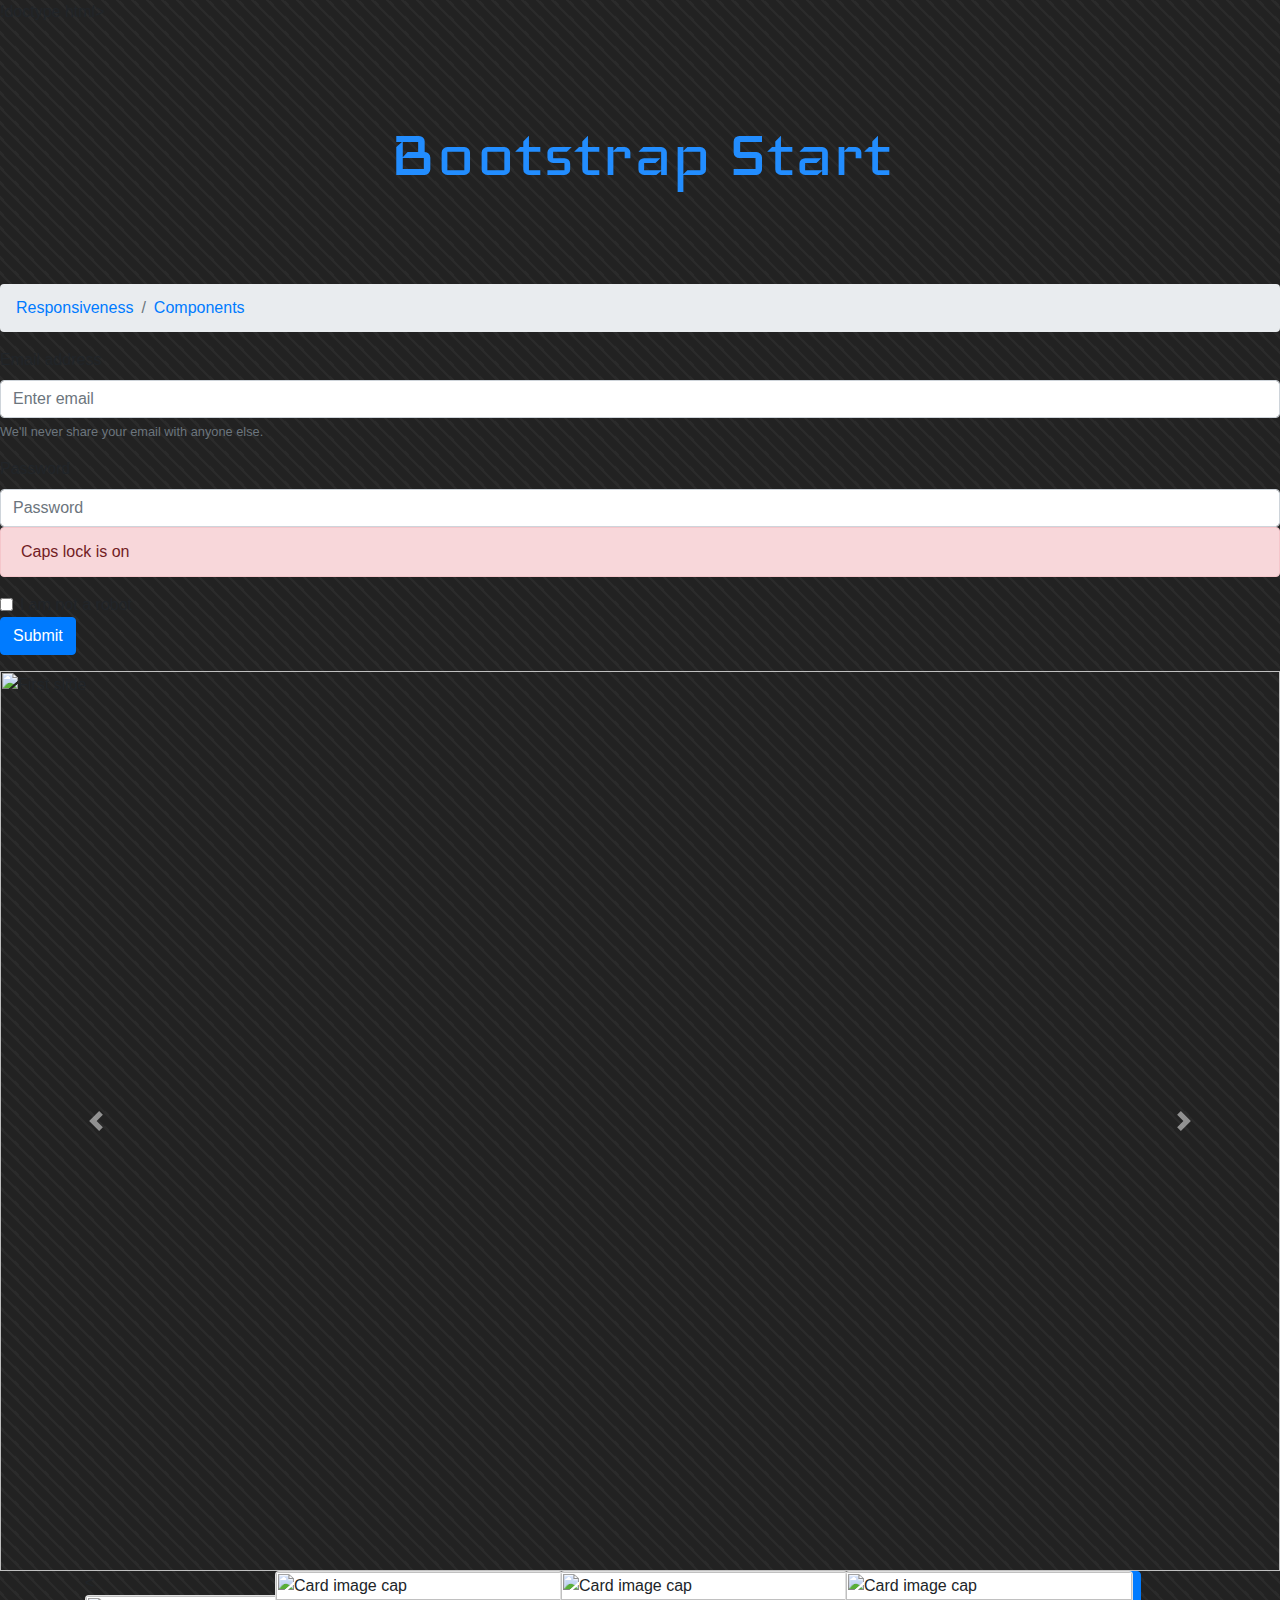
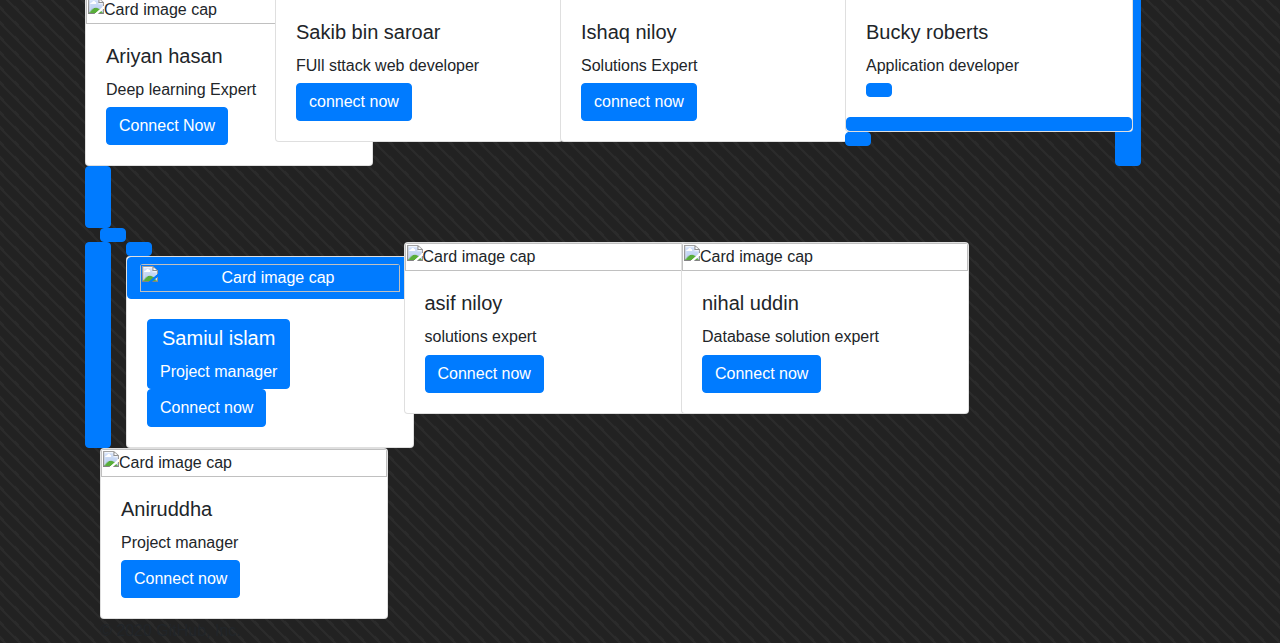
==== components.html @ 70eb20e9 "Update components.html" ====
!doctype html>
<html lang="en">
  <head>
    <!-- Required meta tags -->
    <meta charset="utf-8">
    <meta name="viewport" content="width=device-width, initial-scale=1, shrink-to-fit=no">

    <!-- Bootstrap CSS -->
    <link rel="stylesheet" href="https://stackpath.bootstrapcdn.com/bootstrap/4.5.2/css/bootstrap.min.css" integrity="sha384-JcKb8q3iqJ61gNV9KGb8thSsNjpSL0n8PARn9HuZOnIxN0hoP+VmmDGMN5t9UJ0Z" crossorigin="anonymous">
    <link rel="stylesheet" type="text/css" href="//fonts.googleapis.com/css?family=Iceland">
    <link rel="stylesheet" type="text/css" href="css/style.css">
    <link rel="stylesheet" type="text/css" href="css/media.css">

    <title>bootstrap</title>
  </head>
  <body>

  <p>Bootstrap Start</p>
    
     <!--   <section>
    <div class="container">
       <div class="row">
         <div class="col-md-3 offset-md-1">
           <div class="box">
             
             <h4>4</h4>
             </div>
           </div>
      
         
      
    
    
<div class="col-md-2">
           <div class="box"> <h4>2</h4></div>
           </div>
<div class="col-md-2 ">
           <div class="box"> <h4>2</h4></div>
           </div>
<div class="col-md-3">
           <div class="box"> <h4>3</h4></div>
           </div>
      
<div class="col-md-4 offset-md-2">
           <div class="box"> <h4>6</h4></div>
           </div><div class="col-md-4 ">
           <div class="box"><h4>4</h4></div>
           </div>
      </div>      
     
      </div>
    </section> 
    -->
    
    
    <nav aria-label="breadcrumb">
  <ol class="breadcrumb">
    <li class="breadcrumb-item"><a href="index.html">Responsiveness</a></li>
    <li class="breadcrumb-item active" aria-current="page"><a href="components.html">Components</a></li>
    
  </ol>
</nav>
    
    <div class="login">
    <form>
  <div class="form-group">
    <label for="exampleInputEmail1">Email address</label>
    <input type="email" class="form-control" id="exampleInputEmail1" aria-describedby="emailHelp" placeholder="Enter email">
    <small id="emailHelp" class="form-text text-muted">We'll never share your email with anyone else.</small>
  </div>
  <div class="form-group">
    <label for="exampleInputPassword1">Password</label>
    <input type="password" class="form-control" id="exampleInputPassword1" placeholder="Password">
    <div class="alert alert-danger" role="alert">
  Caps lock is on
</div>
  </div>
  <div class="form-check">
    <input type="checkbox" class="form-check-input" id="exampleCheck1">
    <label class="form-check-label" for="exampleCheck1">I am not a robot</label>
    <script src="https://www.google.com/recaptcha/api.js"></script>
  </div>
  <button type="submit" class="btn btn-primary">Submit</button>
</form>
    </div>
    
    
    <div id="Slides" class="carousel slide" data-ride="carousel">
  <div class="carousel-inner">
    <div class="carousel-item active">
      <img class="d-block w-100" src="https://specials-images.forbesimg.com/imageserve/5f1af6930ec96403ea202528/960x0.jpg?fit=scale" alt="First slide">
    </div>
    <div class="carousel-item">
      <img class="d-block w-100" src="https://blog.eccu.edu/wp-content/uploads/2019/09/Types-of-Hackers.jpg" alt="Second slide">
    </div>
    <div class="carousel-item">
      <img class="d-block w-100" src="https://tbsnews.net/sites/default/files/styles/big_2/public/images/2020/03/16/intech_photo_3.jpg?itok=Z55O3l1A&timestamp=1584340787" alt="Third slide">
    </div>
  </div>
      
      <a class="carousel-control-prev" href="#Slides" role="button" data-slide="prev">
    <span class="carousel-control-prev-icon" aria-hidden="true"></span>
    <span class="sr-only">Previous</span>
  </a>
  <a class="carousel-control-next" href="#Slides" role="button" data-slide="next">
    <span class="carousel-control-next-icon" aria-hidden="true"></span>
    <span class="sr-only">Next</span>
  </a>
</div>
    
  <div class="container">
      <div class="row">
      <div class="col-md-2 col-sm-3 col-12">
        <<div class="card" style="width: 18rem;">
  <img class="card-img-top" src="https://avatars2.githubusercontent.com/u/19221409?s=460&u=fca93193bd76ac3db068aab49d07df6d3c18ed58&v=4" alt="Card image cap">
  <div class="card-body">
    <h5 class="card-title">Ariyan hasan</h5>
    <h6 class="card-text">Deep learning Expert</h6>
    <a href="#" class="btn btn-primary">Connect Now</a>
  </div>
</div>
        </div>
        <div class="col-md-3  col-sm-6 col-6">
        <div class="card" style="width: 18rem;">
  <img class="card-img-top" src="https://avatars3.githubusercontent.com/u/44530778?s=460&v=4" alt="Card image cap">
  <div class="card-body">
    <h5 class="card-title">Sakib bin saroar</h5>
    <h6 class="card-text">FUll sttack web developer</h6>
    <a href="#" class="btn btn-primary">connect now</a>
  </div>
</div>
        </div>
        <div class="col-md-3  col-sm-3 col-6">
        <div class="card" style="width: 18rem;">
  <img class="card-img-top" src="https://avatars3.githubusercontent.com/u/16563383?s=460&u=1a37c9ea7091db8a5fe8feb38c83d031f9b81a88&v=4" alt="Card image cap">
  <div class="card-body">
    <h5 class="card-title">Ishaq niloy</h5>
    <h6 class="card-text">Solutions Expert</h6>
    <a href="#" class="btn btn-primary">connect now</a>
  </div>
</div>
        </div>
        <div class="col-md-3  col-sm-3 col-6">
       <div class="card" style="width: 18rem;">
  <img class="card-img-top" src="https://avatars2.githubusercontent.com/u/8547538?s=460&u=8a4be84ff4870a332fe94c11fca02b432fb9f83e&v=4" alt="Card image cap">
  <div class="card-body">
    <h5 class="card-title">Bucky roberts</h5>
    <h6 class="card-text">Application developer</h6>
    <a href="#" class="btn btn-primary"Connect now</a>
  </div>
</div>
        </div>
      </div>
    <br> 
    <br>
    <div class="container">
      <div class="row">
      <div class="col-md-3 col-sm-3 col-12">
        <div class="card" style="width: 18rem;">
  <img class="card-img-top" src="https://encrypted-tbn0.gstatic.com/images?q=tbn%3AANd9GcQ0sImlhyoVtcRsZzyUhTVEybUPK8mJ2beciQ&usqp=CAU" alt="Card image cap">
  <div class="card-body">
    <h5 class="card-title">Samiul islam</h5>
    <h6 class="card-text">Project manager</h6>
    <a href="#" class="btn btn-primary">Connect now</a>
  </div>
</div>
        </div>
        <div class="col-md-3  col-sm-6 col-6">
        <div class="card" style="width: 18rem;">
  <img class="card-img-top" src="https://encrypted-tbn0.gstatic.com/images?q=tbn%3AANd9GcTN8cwaYcuzuhaaMwhx6UnHu1TRptDSU3qh2g&usqp=CAU" alt="Card image cap">
  <div class="card-body">
    <h5 class="card-title">asif niloy</h5>
    <h6 class="card-text">solutions expert</h6>
    <a href="#" class="btn btn-primary">Connect now</a>
  </div>
</div>
        </div>
        <div class="col-md-3  col-sm-3 col-6">
        <div class="card" style="width: 18rem;">
  <img class="card-img-top" src="https://encrypted-tbn0.gstatic.com/images?q=tbn%3AANd9GcQkt8wl44txk-KLBmUl2SngLGB-y05asQCrwQ&usqp=CAU" alt="Card image cap">
  <div class="card-body">
    <h5 class="card-title">nihal uddin</h5>
    <h6 class="card-text">Database solution expert</h6>
    <a href="#" class="btn btn-primary">Connect now</a>
  </div>
</div>
        </div>
        <div class="col-md-3  col-sm-3 col-6">
       <div class="card" style="width: 18rem;">
  <img class="card-img-top" src="https://miro.medium.com/fit/c/160/160/0*dvQkekEZTCPadnem.jpg" alt="Card image cap">
  <div class="card-body">
    <h5 class="card-title">Aniruddha</h5>
    <h6 class="card-text">Project manager</h6>
    <a href="#" class="btn btn-primary">Connect now</a>
  </div>
</div>
        </div>
      </div>
    
    
  
    <!-- Optional JavaScript -->
    <!-- jQuery first, then Popper.js, then Bootstrap JS -->
   <script src="https://code.jquery.com/jquery-3.5.1.min.js" integrity="sha256-9/aliU8dGd2tb6OSsuzixeV4y/faTqgFtohetphbbj0=" crossorigin="anonymous"></script>    <script src="https://cdn.jsdelivr.net/npm/popper.js@1.16.1/dist/umd/popper.min.js" integrity="sha384-9/reFTGAW83EW2RDu2S0VKaIzap3H66lZH81PoYlFhbGU+6BZp6G7niu735Sk7lN" crossorigin="anonymous"></script>
    <script src="https://stackpath.bootstrapcdn.com/bootstrap/4.5.2/js/bootstrap.min.js" integrity="sha384-B4gt1jrGC7Jh4AgTPSdUtOBvfO8shuf57BaghqFfPlYxofvL8/KUEfYiJOMMV+rV" crossorigin="anonymous"></script>
    <script src="js/script.js"></script>
  </body>
</html>
© 2020 GitHub, Inc.
---- css/style.css ----
body {
  background-color: #222222;
  background: repeating-linear-gradient(45deg, #2b2b2b 0%, #2b2b2b 10%, #222222 0%, #222222 50%) 0 / 15px 15px;
}
h4{
text-align:center;
  line-height:160px;
  color:white;
  font-size:24px;

}
p {
    margin: 20px 0 20px 0;
    text-align: center;
    font-style: normal;
    font-variant: normal;
    font-weight: 700px;
    line-height: 220px;
    font-size: 81px;
    color: #228DFF;
    font-family: Iceland;
}

p:hover {
  -webkit-animation: neon2 1.5s ease-in-out infinite alternate;
  animation: neon2 1.5s ease-in-out infinite alternate;
}


@-webkit-keyframes neon2 {
  from {
    text-shadow: 0 0 10px #fff, 0 0 20px #fff, 0 0 30px #fff, 0 0 40px #228DFF, 0 0 70px #228DFF, 0 0 80px #228DFF, 0 0 100px #228DFF, 0 0 150px #228DFF;
  }
  to {
    text-shadow: 0 0 5px #fff, 0 0 10px #fff, 0 0 15px #fff, 0 0 20px #228DFF, 0 0 35px #228DFF, 0 0 40px #228DFF, 0 0 50px #228DFF, 0 0 75px #228DFF;
  }
}
@keyframes neon2 {
  from {
    text-shadow: 0 0 10px #fff, 0 0 20px #fff, 0 0 30px #fff, 0 0 40px #228DFF, 0 0 70px #228DFF, 0 0 80px #228DFF, 0 0 100px #228DFF, 0 0 150px #228DFF;
  }
  to {
    text-shadow: 0 0 5px #fff, 0 0 10px #fff, 0 0 15px #fff, 0 0 20px #228DFF, 0 0 35px #228DFF, 0 0 40px #228DFF, 0 0 50px #228DFF, 0 0 75px #228DFF;
  }
}

.box{
min-height:200px;
background-color:blue;
margin-bottom:6px;

  

}
---- css/media.css ----
// Extra small devices (portrait phones, less than 576px)
// No media query for `xs` since this is the default in Bootstrap

// Small devices (landscape phones, 576px and up)
@media (min-width: 576px) { 
  .g_none{
  display:none;
  }

}

// Medium devices (tablets, 768px and up)
@media (min-width: 768px) {
.g_none{
  display:none;
  }


}

// Large devices (desktops, 992px and up)
@media (min-width: 992px) { ... }

// Extra large devices (large desktops, 1200px and up)
@media (min-width: 1200px) {  }
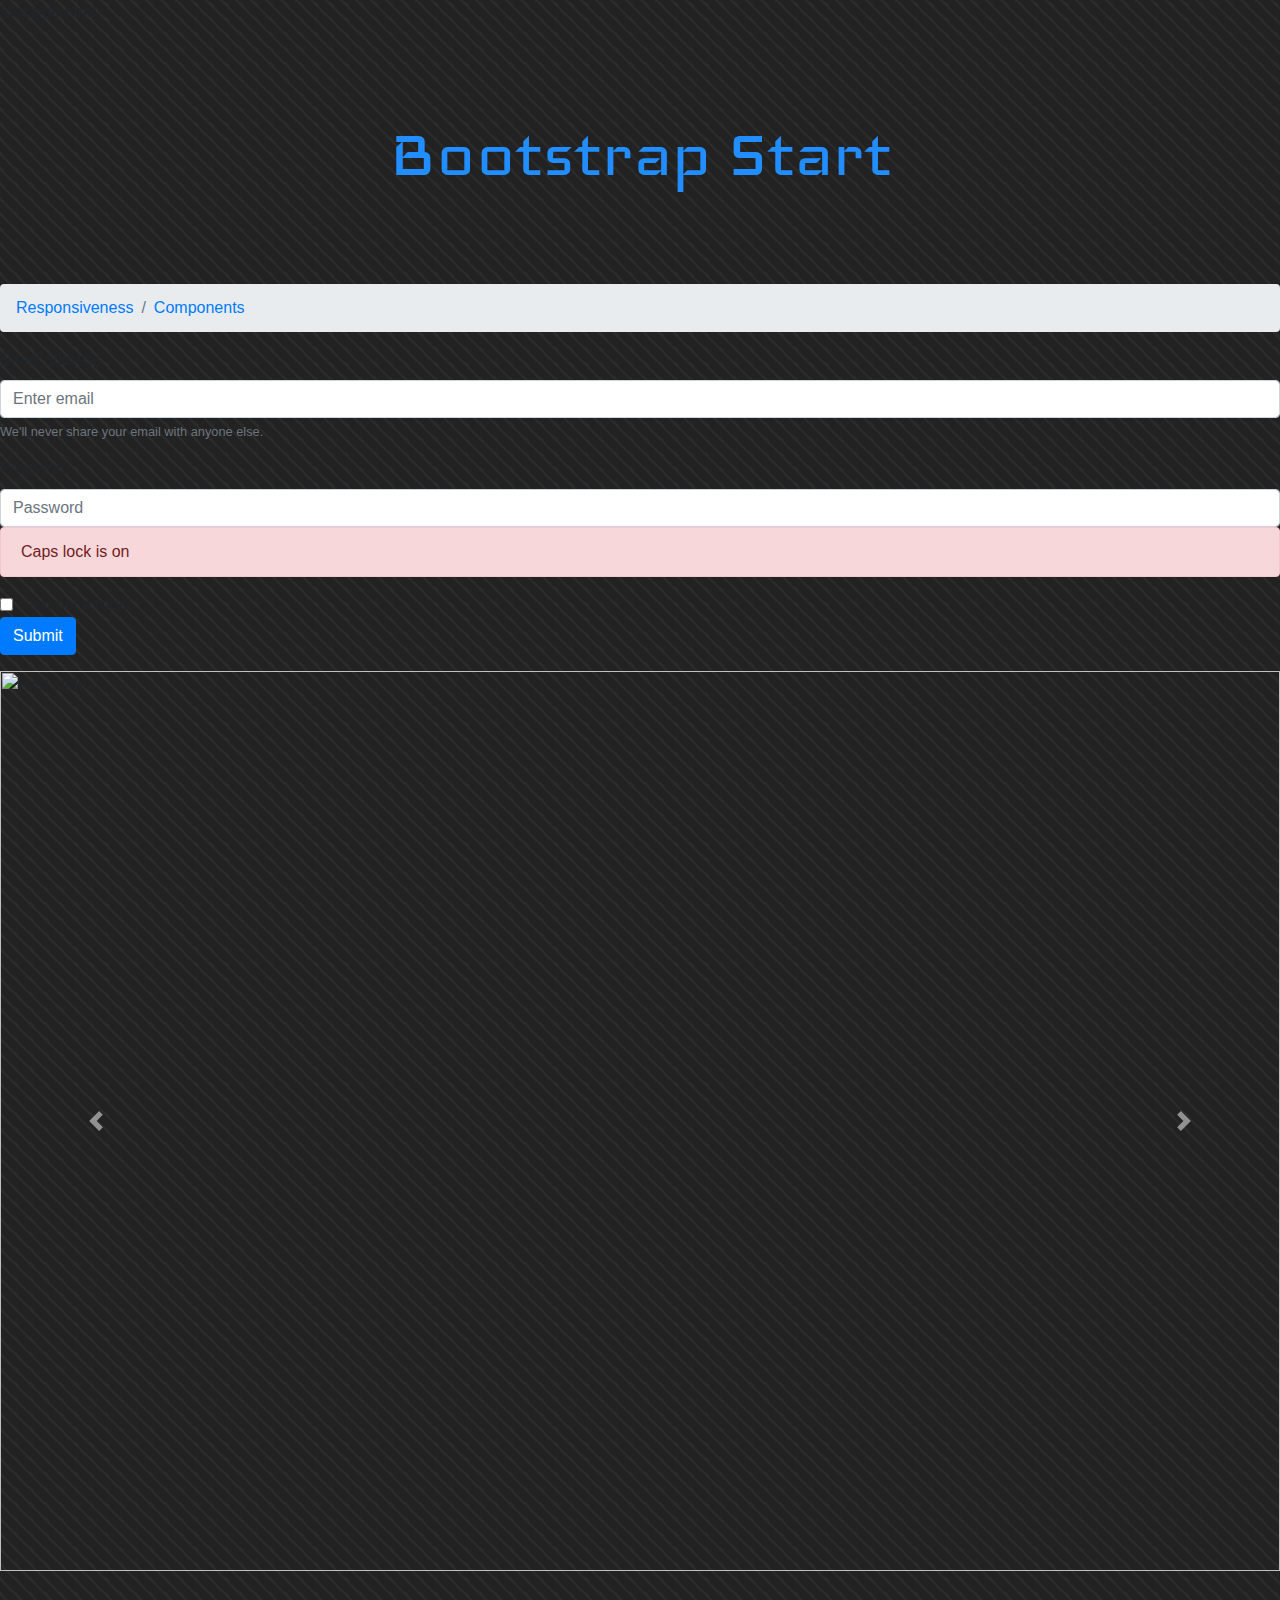
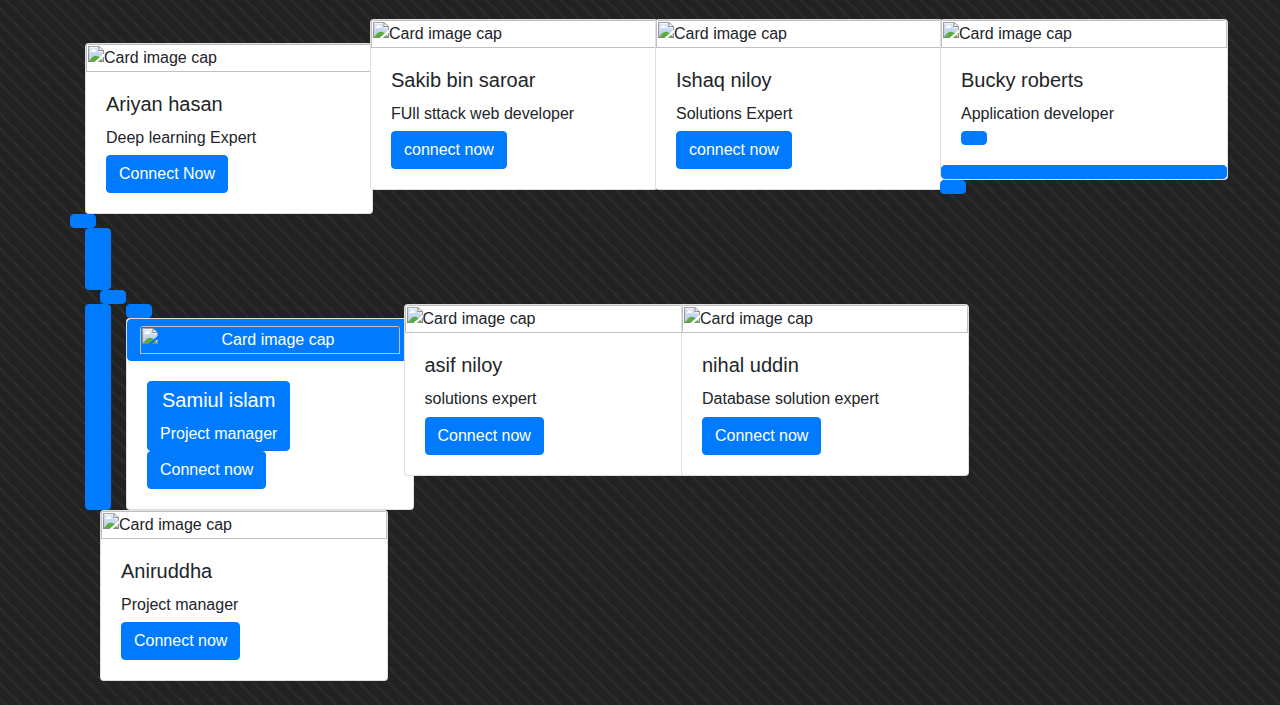
==== commit e1df7900: "Update components.html" ====
--- a/components.html
+++ b/components.html
@@ -108,9 +108,12 @@
   </a>
 </div>
     
+    <br>
+    <br>
+    
   <div class="container">
       <div class="row">
-      <div class="col-md-2 col-sm-3 col-12">
+      <div class="col-md-3 col-sm-3 col-12">
         <<div class="card" style="width: 18rem;">
   <img class="card-img-top" src="https://avatars2.githubusercontent.com/u/19221409?s=460&u=fca93193bd76ac3db068aab49d07df6d3c18ed58&v=4" alt="Card image cap">
   <div class="card-body">
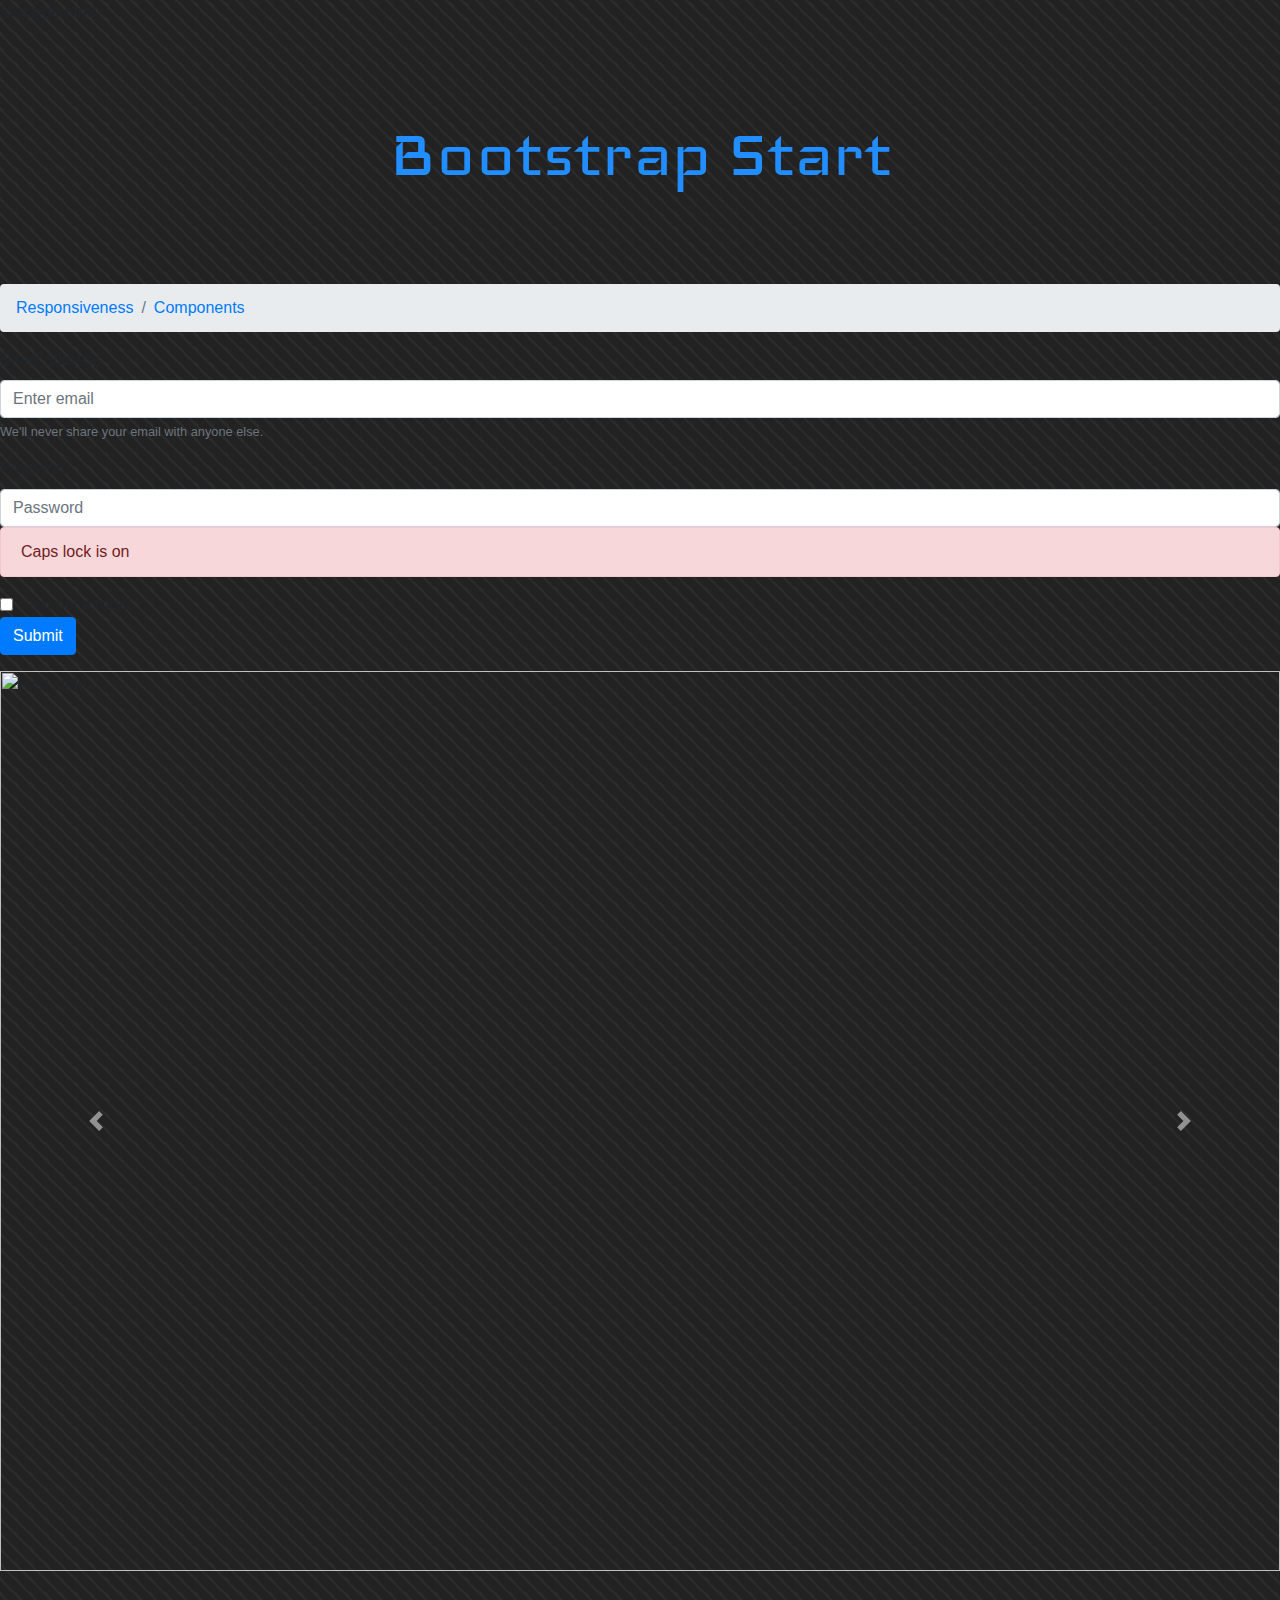
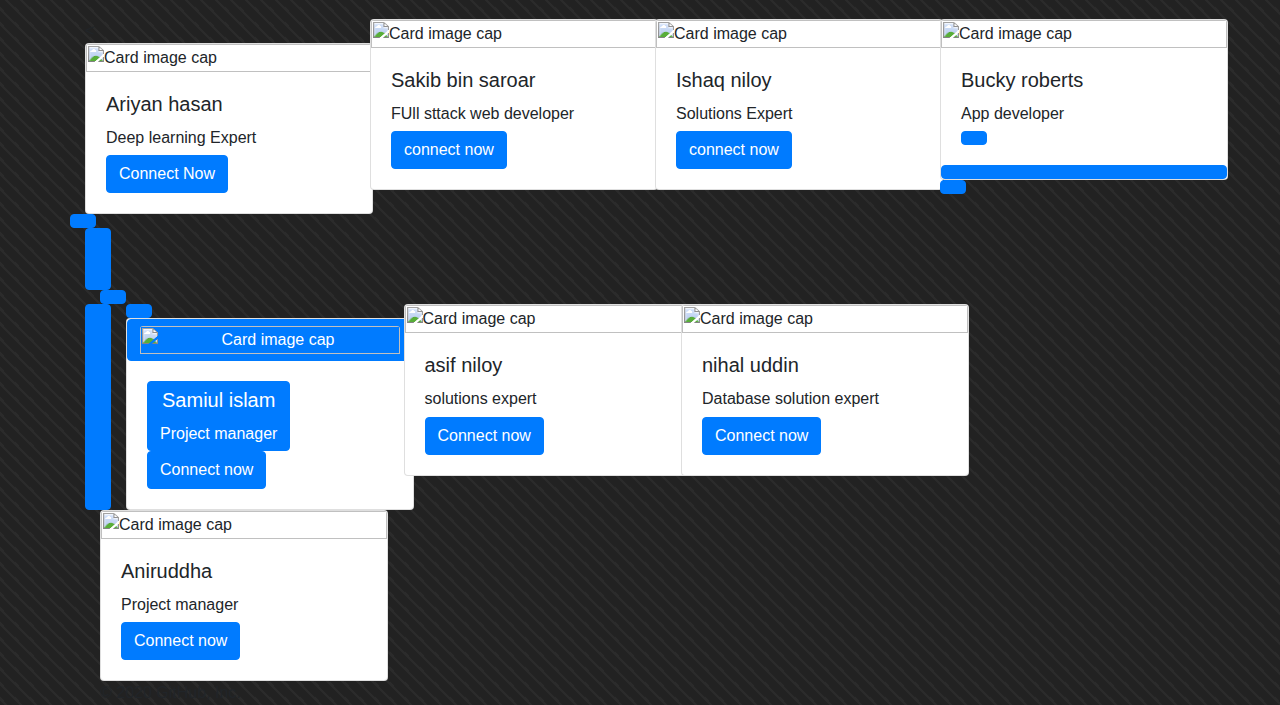
==== commit 3782dbf3: "Update components.html" ====
--- a/components.html
+++ b/components.html
@@ -148,7 +148,7 @@
   <img class="card-img-top" src="https://avatars2.githubusercontent.com/u/8547538?s=460&u=8a4be84ff4870a332fe94c11fca02b432fb9f83e&v=4" alt="Card image cap">
   <div class="card-body">
     <h5 class="card-title">Bucky roberts</h5>
-    <h6 class="card-text">Application developer</h6>
+    <h6 class="card-text">App developer</h6>
     <a href="#" class="btn btn-primary"Connect now</a>
   </div>
 </div>
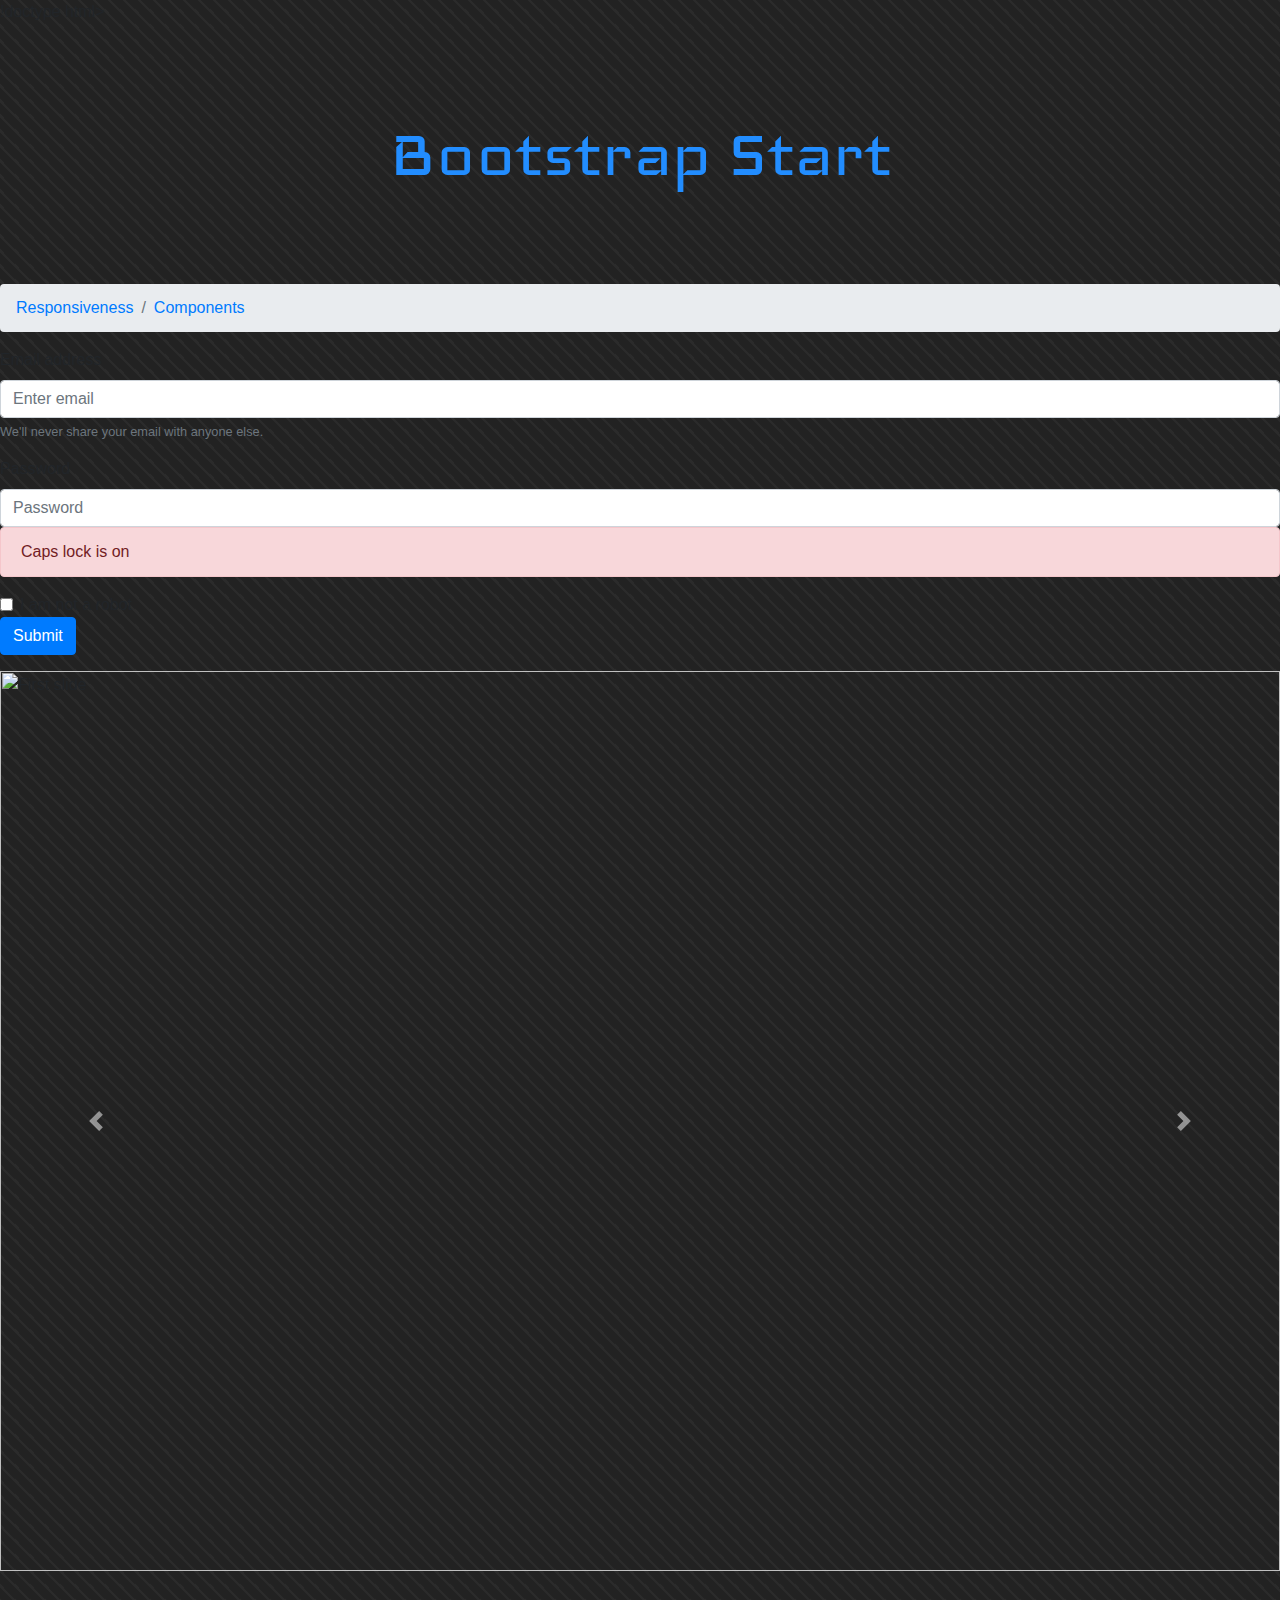
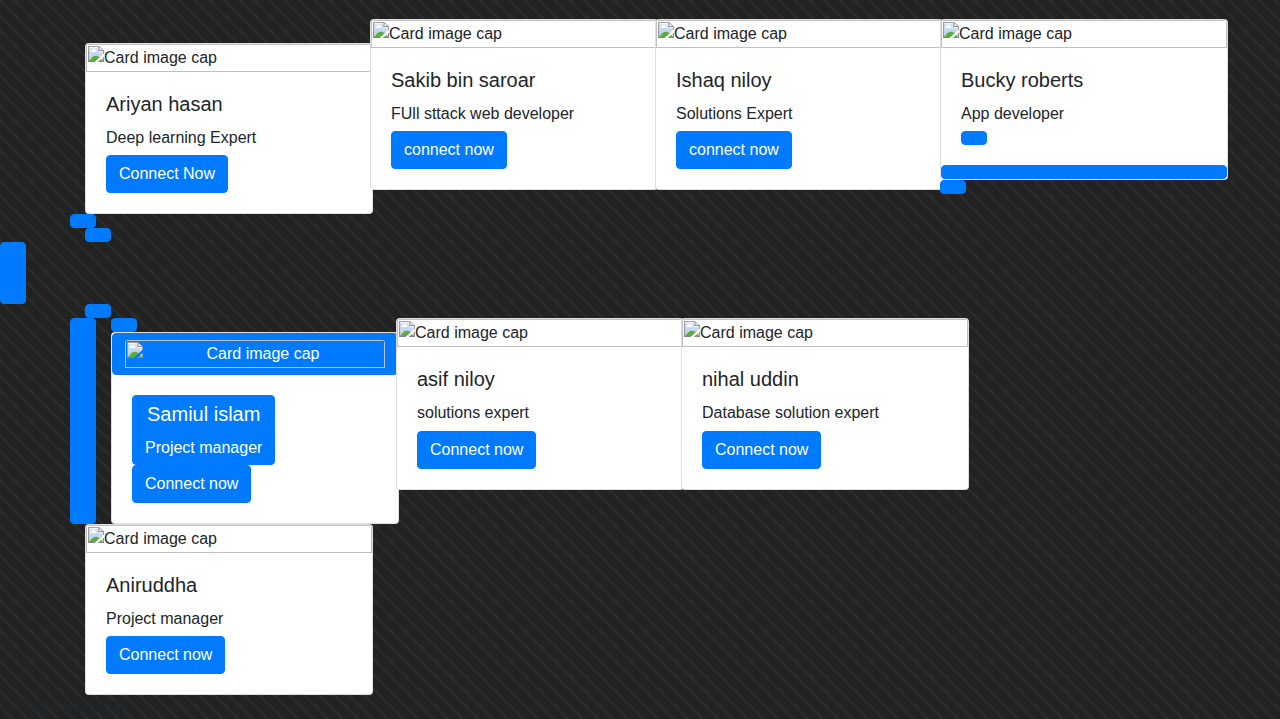
==== commit 4dabfb85: "Update components.html" ====
--- a/components.html
+++ b/components.html
@@ -154,6 +154,8 @@
 </div>
         </div>
       </div>
+    </div>
+  </div>
     <br> 
     <br>
     <div class="container">
@@ -199,7 +201,8 @@
 </div>
         </div>
       </div>
-    
+     </div>
+  </div>
     
   
     <!-- Optional JavaScript -->
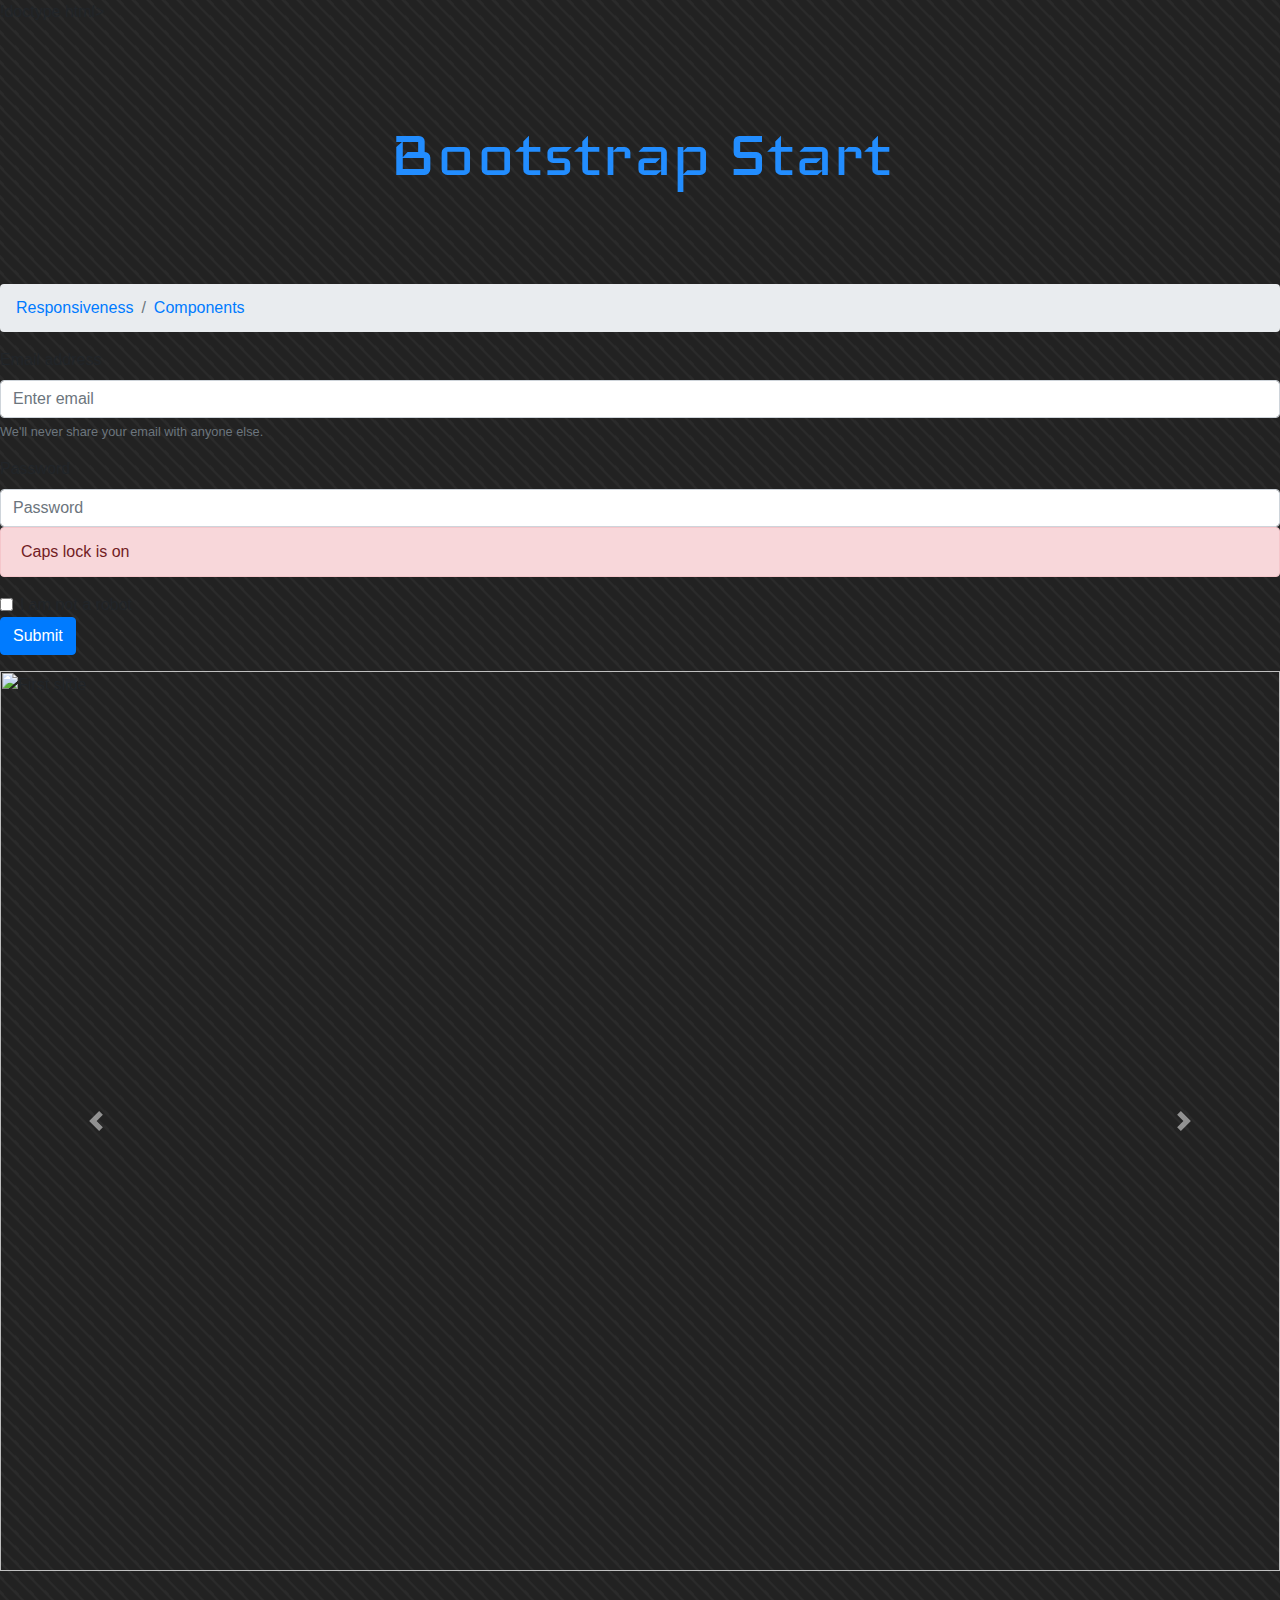
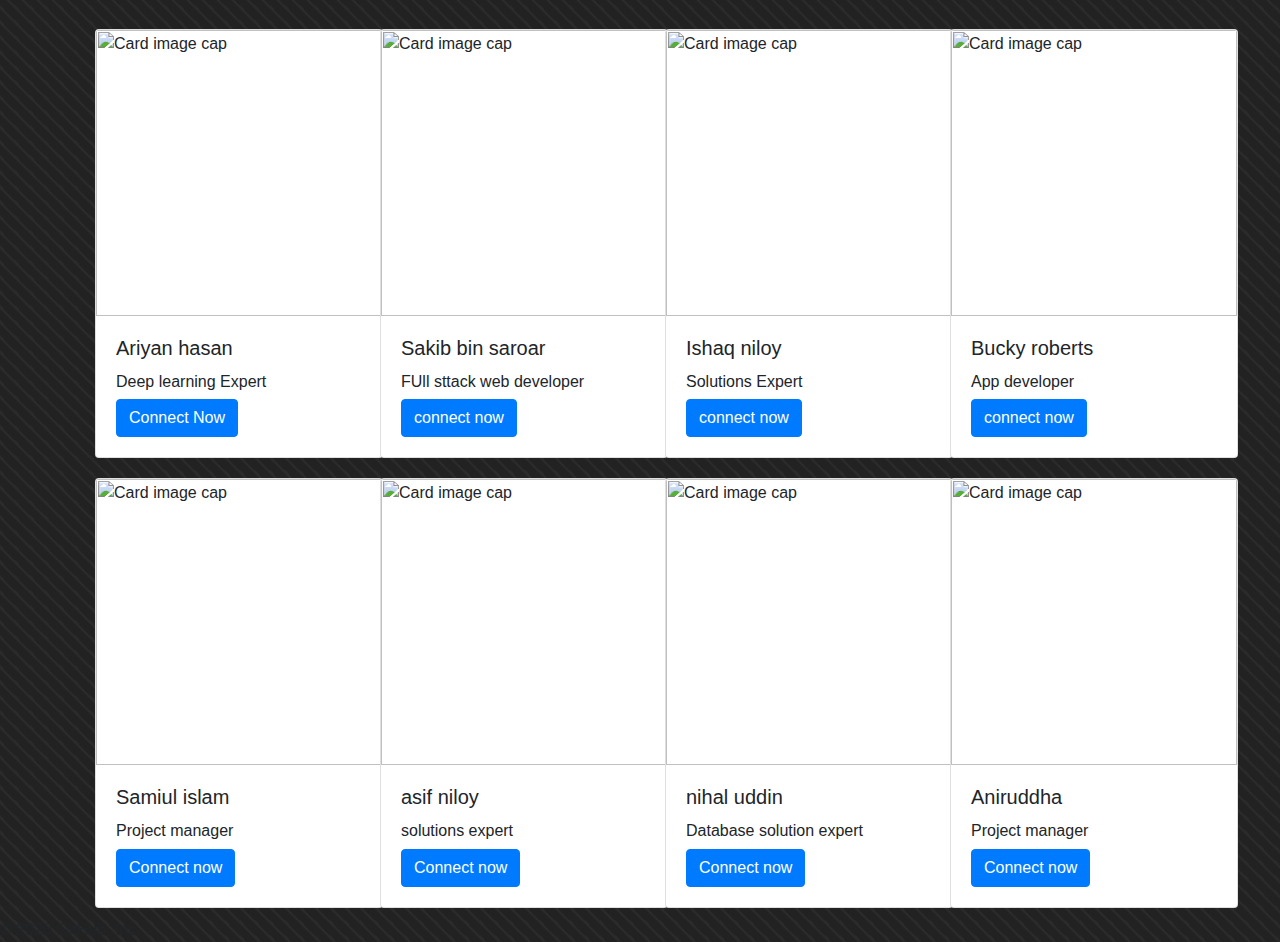
==== commit c47aa22b: "Update components.html" ====
--- a/components.html
+++ b/components.html
@@ -1,6 +1,6 @@
-!doctype html>
-<html lang="en">
-  <head>
+<html lang="en"><head></head><body>!doctype html&gt;
+
+  
     <!-- Required meta tags -->
     <meta charset="utf-8">
     <meta name="viewport" content="width=device-width, initial-scale=1, shrink-to-fit=no">
@@ -12,8 +12,8 @@
     <link rel="stylesheet" type="text/css" href="css/media.css">
 
     <title>bootstrap</title>
-  </head>
-  <body>
+  
+  
 
   <p>Bootstrap Start</p>
     
@@ -78,7 +78,7 @@
   <div class="form-check">
     <input type="checkbox" class="form-check-input" id="exampleCheck1">
     <label class="form-check-label" for="exampleCheck1">I am not a robot</label>
-    <script src="https://www.google.com/recaptcha/api.js"></script>
+    <script type="text/javascript" async="" src="https://www.gstatic.com/recaptcha/releases/yXSLJBpiFoTYkexaPhFknpU7/recaptcha__en.js" crossorigin="anonymous" integrity="sha384-fEtnLkXMpwhEXyV802C09EtQCfEekHEGh4Dzy/7Sn0xtxDbO9+NbG9N1yHY3nOiY"></script><script src="https://www.google.com/recaptcha/api.js"></script>
   </div>
   <button type="submit" class="btn btn-primary">Submit</button>
 </form>
@@ -94,7 +94,7 @@
       <img class="d-block w-100" src="https://blog.eccu.edu/wp-content/uploads/2019/09/Types-of-Hackers.jpg" alt="Second slide">
     </div>
     <div class="carousel-item">
-      <img class="d-block w-100" src="https://tbsnews.net/sites/default/files/styles/big_2/public/images/2020/03/16/intech_photo_3.jpg?itok=Z55O3l1A&timestamp=1584340787" alt="Third slide">
+      <img class="d-block w-100" src="https://tbsnews.net/sites/default/files/styles/big_2/public/images/2020/03/16/intech_photo_3.jpg?itok=Z55O3l1A&amp;timestamp=1584340787" alt="Third slide">
     </div>
   </div>
       
@@ -113,9 +113,9 @@
     
   <div class="container">
       <div class="row">
-      <div class="col-md-3 col-sm-3 col-12">
-        <<div class="card" style="width: 18rem;">
-  <img class="card-img-top" src="https://avatars2.githubusercontent.com/u/19221409?s=460&u=fca93193bd76ac3db068aab49d07df6d3c18ed58&v=4" alt="Card image cap">
+      <div class="col-md-3 col-sm-3 col-6">
+        <div class="card curd" style="width: 18rem;">
+  <img class="card-img-top imgsz" src="https://avatars2.githubusercontent.com/u/19221409?s=460&amp;u=fca93193bd76ac3db068aab49d07df6d3c18ed58&amp;v=4" alt="Card image cap">
   <div class="card-body">
     <h5 class="card-title">Ariyan hasan</h5>
     <h6 class="card-text">Deep learning Expert</h6>
@@ -124,8 +124,8 @@
 </div>
         </div>
         <div class="col-md-3  col-sm-6 col-6">
-        <div class="card" style="width: 18rem;">
-  <img class="card-img-top" src="https://avatars3.githubusercontent.com/u/44530778?s=460&v=4" alt="Card image cap">
+        <div class="card curd" style="width: 18rem;">
+  <img class="card-img-top imgsz" src="https://avatars3.githubusercontent.com/u/44530778?s=460&amp;v=4" alt="Card image cap">
   <div class="card-body">
     <h5 class="card-title">Sakib bin saroar</h5>
     <h6 class="card-text">FUll sttack web developer</h6>
@@ -134,8 +134,8 @@
 </div>
         </div>
         <div class="col-md-3  col-sm-3 col-6">
-        <div class="card" style="width: 18rem;">
-  <img class="card-img-top" src="https://avatars3.githubusercontent.com/u/16563383?s=460&u=1a37c9ea7091db8a5fe8feb38c83d031f9b81a88&v=4" alt="Card image cap">
+        <div class="card curd" style="width: 18rem;">
+  <img class="card-img-top imgsz" src="https://avatars3.githubusercontent.com/u/16563383?s=460&amp;u=1a37c9ea7091db8a5fe8feb38c83d031f9b81a88&amp;v=4" alt="Card image cap">
   <div class="card-body">
     <h5 class="card-title">Ishaq niloy</h5>
     <h6 class="card-text">Solutions Expert</h6>
@@ -144,35 +144,36 @@
 </div>
         </div>
         <div class="col-md-3  col-sm-3 col-6">
-       <div class="card" style="width: 18rem;">
-  <img class="card-img-top" src="https://avatars2.githubusercontent.com/u/8547538?s=460&u=8a4be84ff4870a332fe94c11fca02b432fb9f83e&v=4" alt="Card image cap">
+       <div class="card curd" style="width: 18rem;">
+  <img class="card-img-top imgsz" src="https://avatars2.githubusercontent.com/u/8547538?s=460&amp;u=8a4be84ff4870a332fe94c11fca02b432fb9f83e&amp;v=4" alt="Card image cap">
   <div class="card-body">
     <h5 class="card-title">Bucky roberts</h5>
     <h6 class="card-text">App developer</h6>
-    <a href="#" class="btn btn-primary"Connect now</a>
-  </div>
-</div>
-        </div>
-      </div>
-    </div>
-  </div>
-    <br> 
-    <br>
-    <div class="container">
-      <div class="row">
+    <a href="#" class="btn btn-primary"> connect now
+  </a>
+         </div>
+          </div>
+        </div>
+    </div>
+  </div>
+  
+  
+  <div class="container">
+    <div class="row">
       <div class="col-md-3 col-sm-3 col-12">
-        <div class="card" style="width: 18rem;">
-  <img class="card-img-top" src="https://encrypted-tbn0.gstatic.com/images?q=tbn%3AANd9GcQ0sImlhyoVtcRsZzyUhTVEybUPK8mJ2beciQ&usqp=CAU" alt="Card image cap">
+        <div class="card curd" style="width: 18rem;">
+  <img class="card-img-top imgsz" src="https://encrypted-tbn0.gstatic.com/images?q=tbn%3AANd9GcQ0sImlhyoVtcRsZzyUhTVEybUPK8mJ2beciQ&amp;usqp=CAU" alt="Card image cap">
   <div class="card-body">
     <h5 class="card-title">Samiul islam</h5>
     <h6 class="card-text">Project manager</h6>
-    <a href="#" class="btn btn-primary">Connect now</a>
+<a href="#" class="btn btn-primary">Connect now</a>
+    
   </div>
 </div>
         </div>
         <div class="col-md-3  col-sm-6 col-6">
-        <div class="card" style="width: 18rem;">
-  <img class="card-img-top" src="https://encrypted-tbn0.gstatic.com/images?q=tbn%3AANd9GcTN8cwaYcuzuhaaMwhx6UnHu1TRptDSU3qh2g&usqp=CAU" alt="Card image cap">
+        <div class="card curd" style="width: 18rem;">
+  <img class="card-img-top imgsz" src="https://encrypted-tbn0.gstatic.com/images?q=tbn%3AANd9GcTN8cwaYcuzuhaaMwhx6UnHu1TRptDSU3qh2g&amp;usqp=CAU" alt="Card image cap">
   <div class="card-body">
     <h5 class="card-title">asif niloy</h5>
     <h6 class="card-text">solutions expert</h6>
@@ -181,8 +182,8 @@
 </div>
         </div>
         <div class="col-md-3  col-sm-3 col-6">
-        <div class="card" style="width: 18rem;">
-  <img class="card-img-top" src="https://encrypted-tbn0.gstatic.com/images?q=tbn%3AANd9GcQkt8wl44txk-KLBmUl2SngLGB-y05asQCrwQ&usqp=CAU" alt="Card image cap">
+        <div class="card curd" style="width: 18rem;">
+  <img class="card-img-top imgsz" src="https://encrypted-tbn0.gstatic.com/images?q=tbn%3AANd9GcQkt8wl44txk-KLBmUl2SngLGB-y05asQCrwQ&amp;usqp=CAU" alt="Card image cap">
   <div class="card-body">
     <h5 class="card-title">nihal uddin</h5>
     <h6 class="card-text">Database solution expert</h6>
@@ -191,8 +192,8 @@
 </div>
         </div>
         <div class="col-md-3  col-sm-3 col-6">
-       <div class="card" style="width: 18rem;">
-  <img class="card-img-top" src="https://miro.medium.com/fit/c/160/160/0*dvQkekEZTCPadnem.jpg" alt="Card image cap">
+       <div class="card curd" style="width: 18rem;">
+  <img class="card-img-top imgsz" src="https://miro.medium.com/fit/c/160/160/0*dvQkekEZTCPadnem.jpg" alt="Card image cap">
   <div class="card-body">
     <h5 class="card-title">Aniruddha</h5>
     <h6 class="card-text">Project manager</h6>
@@ -202,7 +203,7 @@
         </div>
       </div>
      </div>
-  </div>
+  
     
   
     <!-- Optional JavaScript -->
@@ -210,6 +211,7 @@
    <script src="https://code.jquery.com/jquery-3.5.1.min.js" integrity="sha256-9/aliU8dGd2tb6OSsuzixeV4y/faTqgFtohetphbbj0=" crossorigin="anonymous"></script>    <script src="https://cdn.jsdelivr.net/npm/popper.js@1.16.1/dist/umd/popper.min.js" integrity="sha384-9/reFTGAW83EW2RDu2S0VKaIzap3H66lZH81PoYlFhbGU+6BZp6G7niu735Sk7lN" crossorigin="anonymous"></script>
     <script src="https://stackpath.bootstrapcdn.com/bootstrap/4.5.2/js/bootstrap.min.js" integrity="sha384-B4gt1jrGC7Jh4AgTPSdUtOBvfO8shuf57BaghqFfPlYxofvL8/KUEfYiJOMMV+rV" crossorigin="anonymous"></script>
     <script src="js/script.js"></script>
-  </body>
-</html>
+  
+
 © 2020 GitHub, Inc.
+</body></html>
--- a/css/style.css
+++ b/css/style.css
@@ -21,6 +21,15 @@
     font-size: 81px;
     color: #228DFF;
     font-family: Iceland;
+}
+
+.curd{
+
+margin:10px 10px;
+  
+}
+.imgsz{
+height:286px;
 }
 
 p:hover {
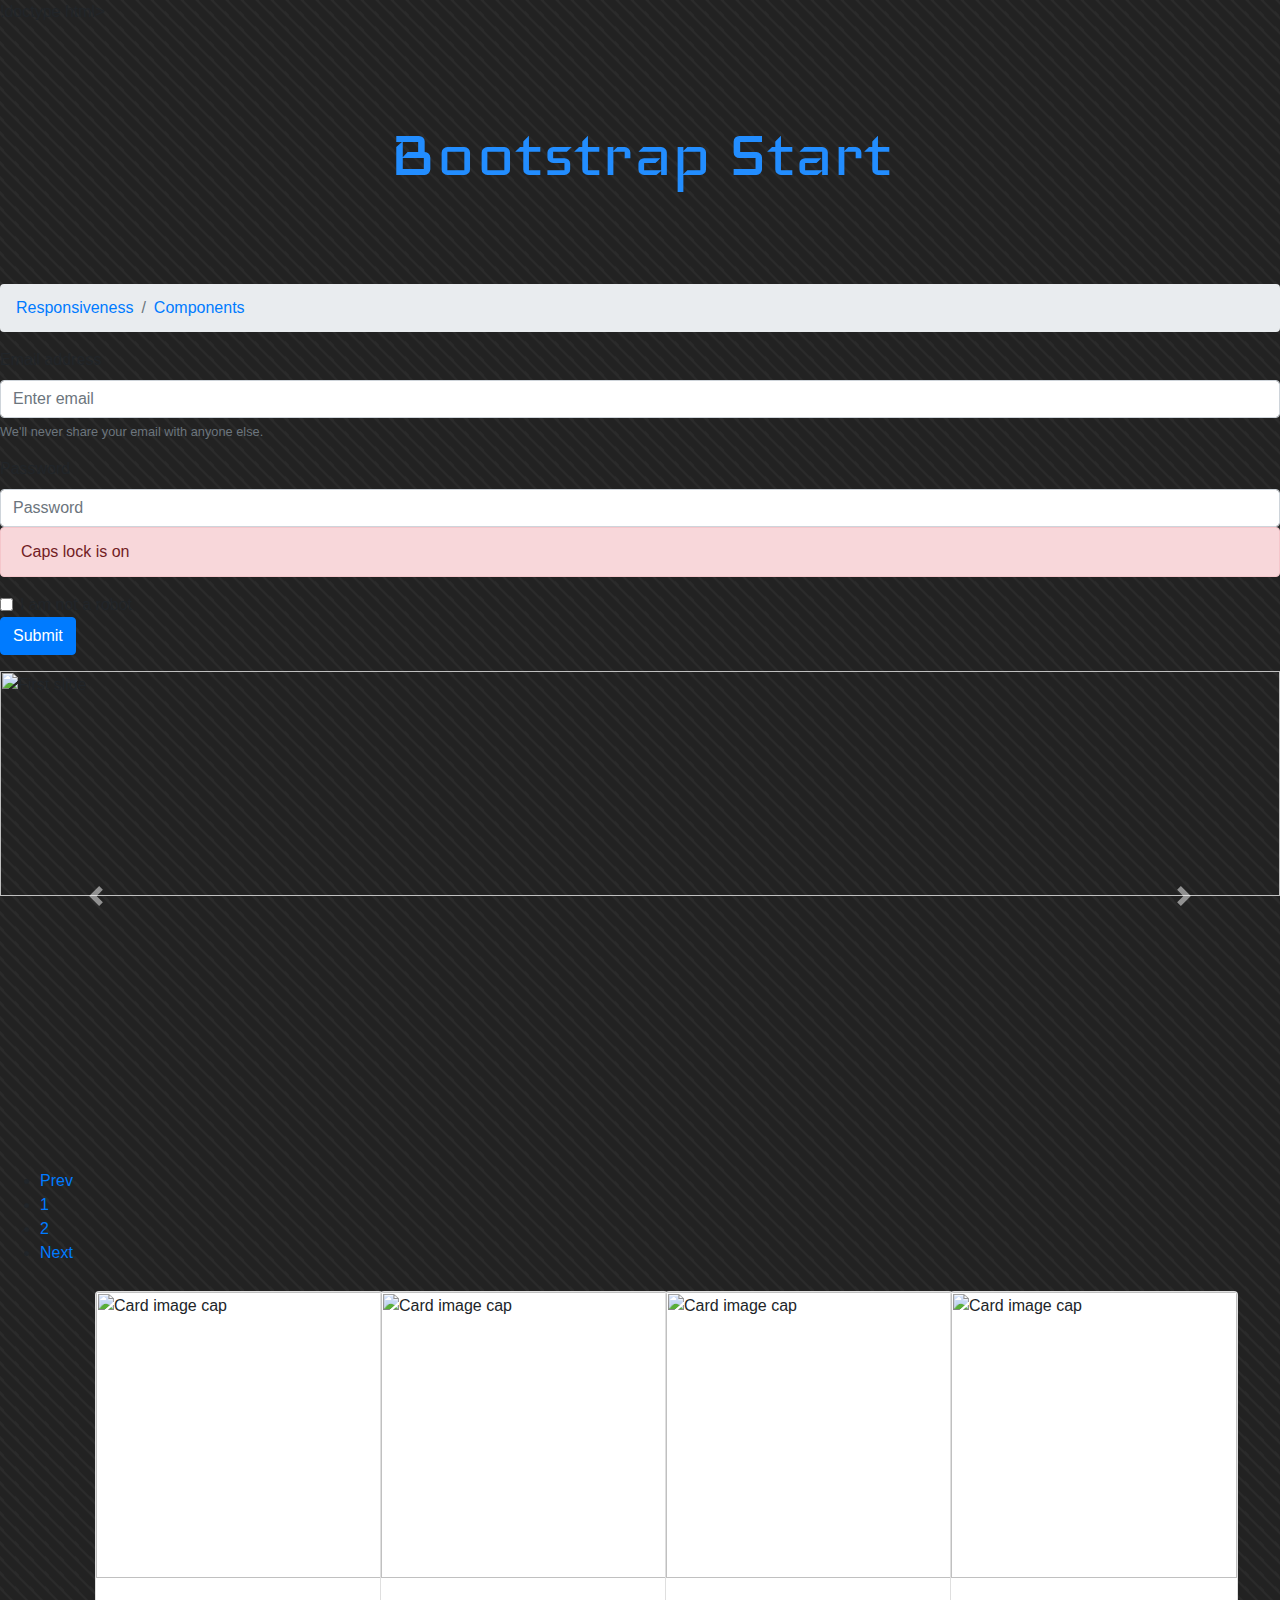
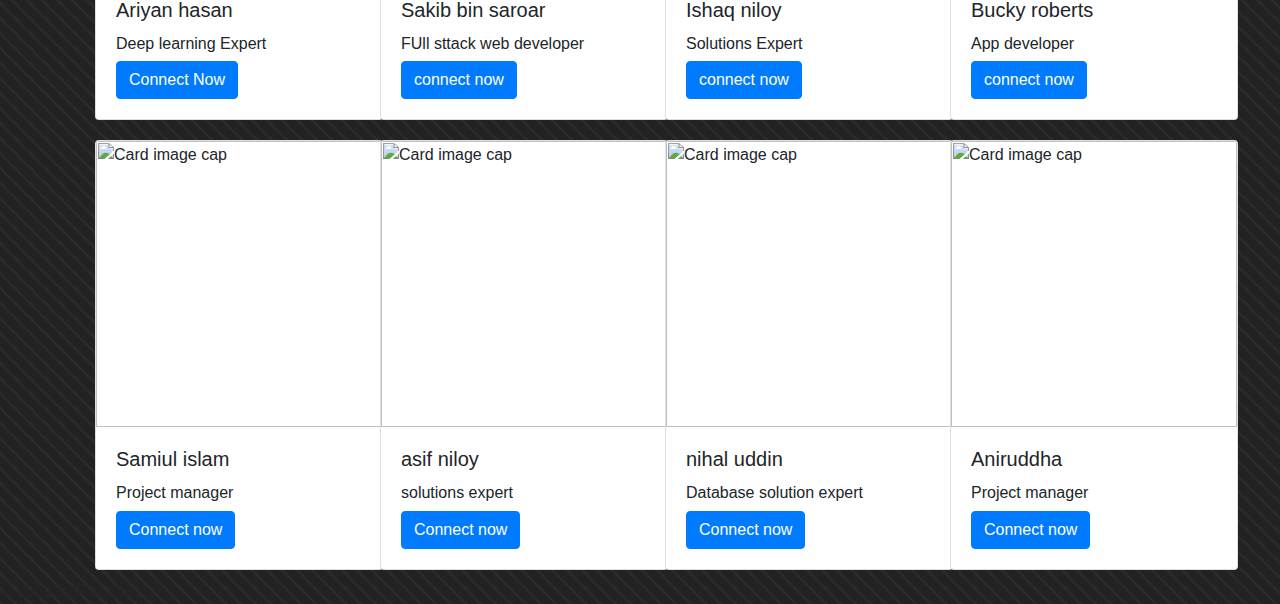
==== commit 47481405: "Update components.html" ====
--- a/components.html
+++ b/components.html
@@ -88,13 +88,13 @@
     <div id="Slides" class="carousel slide" data-ride="carousel">
   <div class="carousel-inner">
     <div class="carousel-item active">
-      <img class="d-block w-100" src="https://specials-images.forbesimg.com/imageserve/5f1af6930ec96403ea202528/960x0.jpg?fit=scale" alt="First slide">
+      <img class="d-block w-100 imgsz1" src="https://specials-images.forbesimg.com/imageserve/5f1af6930ec96403ea202528/960x0.jpg?fit=scale" alt="First slide">
     </div>
     <div class="carousel-item">
-      <img class="d-block w-100" src="https://blog.eccu.edu/wp-content/uploads/2019/09/Types-of-Hackers.jpg" alt="Second slide">
+      <img class="d-block w-100 imgsz1" src="https://blog.eccu.edu/wp-content/uploads/2019/09/Types-of-Hackers.jpg" alt="Second slide">
     </div>
     <div class="carousel-item">
-      <img class="d-block w-100" src="https://tbsnews.net/sites/default/files/styles/big_2/public/images/2020/03/16/intech_photo_3.jpg?itok=Z55O3l1A&amp;timestamp=1584340787" alt="Third slide">
+      <img class="d-block w-100 imgsz1" src="https://tbsnews.net/sites/default/files/styles/big_2/public/images/2020/03/16/intech_photo_3.jpg?itok=Z55O3l1A&amp;timestamp=1584340787" alt="Third slide">
     </div>
   </div>
       
@@ -110,7 +110,15 @@
     
     <br>
     <br>
-    
+    <div class="pagination">
+  <ul>
+    <li><a href="#">Prev</a></li>
+    <li><a href="components.html">1</a></li>
+    <li><a href="components2.html">2</a></li>
+  
+    <li><a href="components2.html">Next</a></li>
+  </ul>
+</div>
   <div class="container">
       <div class="row">
       <div class="col-md-3 col-sm-3 col-6">
--- a/css/style.css
+++ b/css/style.css
@@ -30,6 +30,10 @@
 }
 .imgsz{
 height:286px;
+}
+.imgsz1{
+height:50%;
+
 }
 
 p:hover {
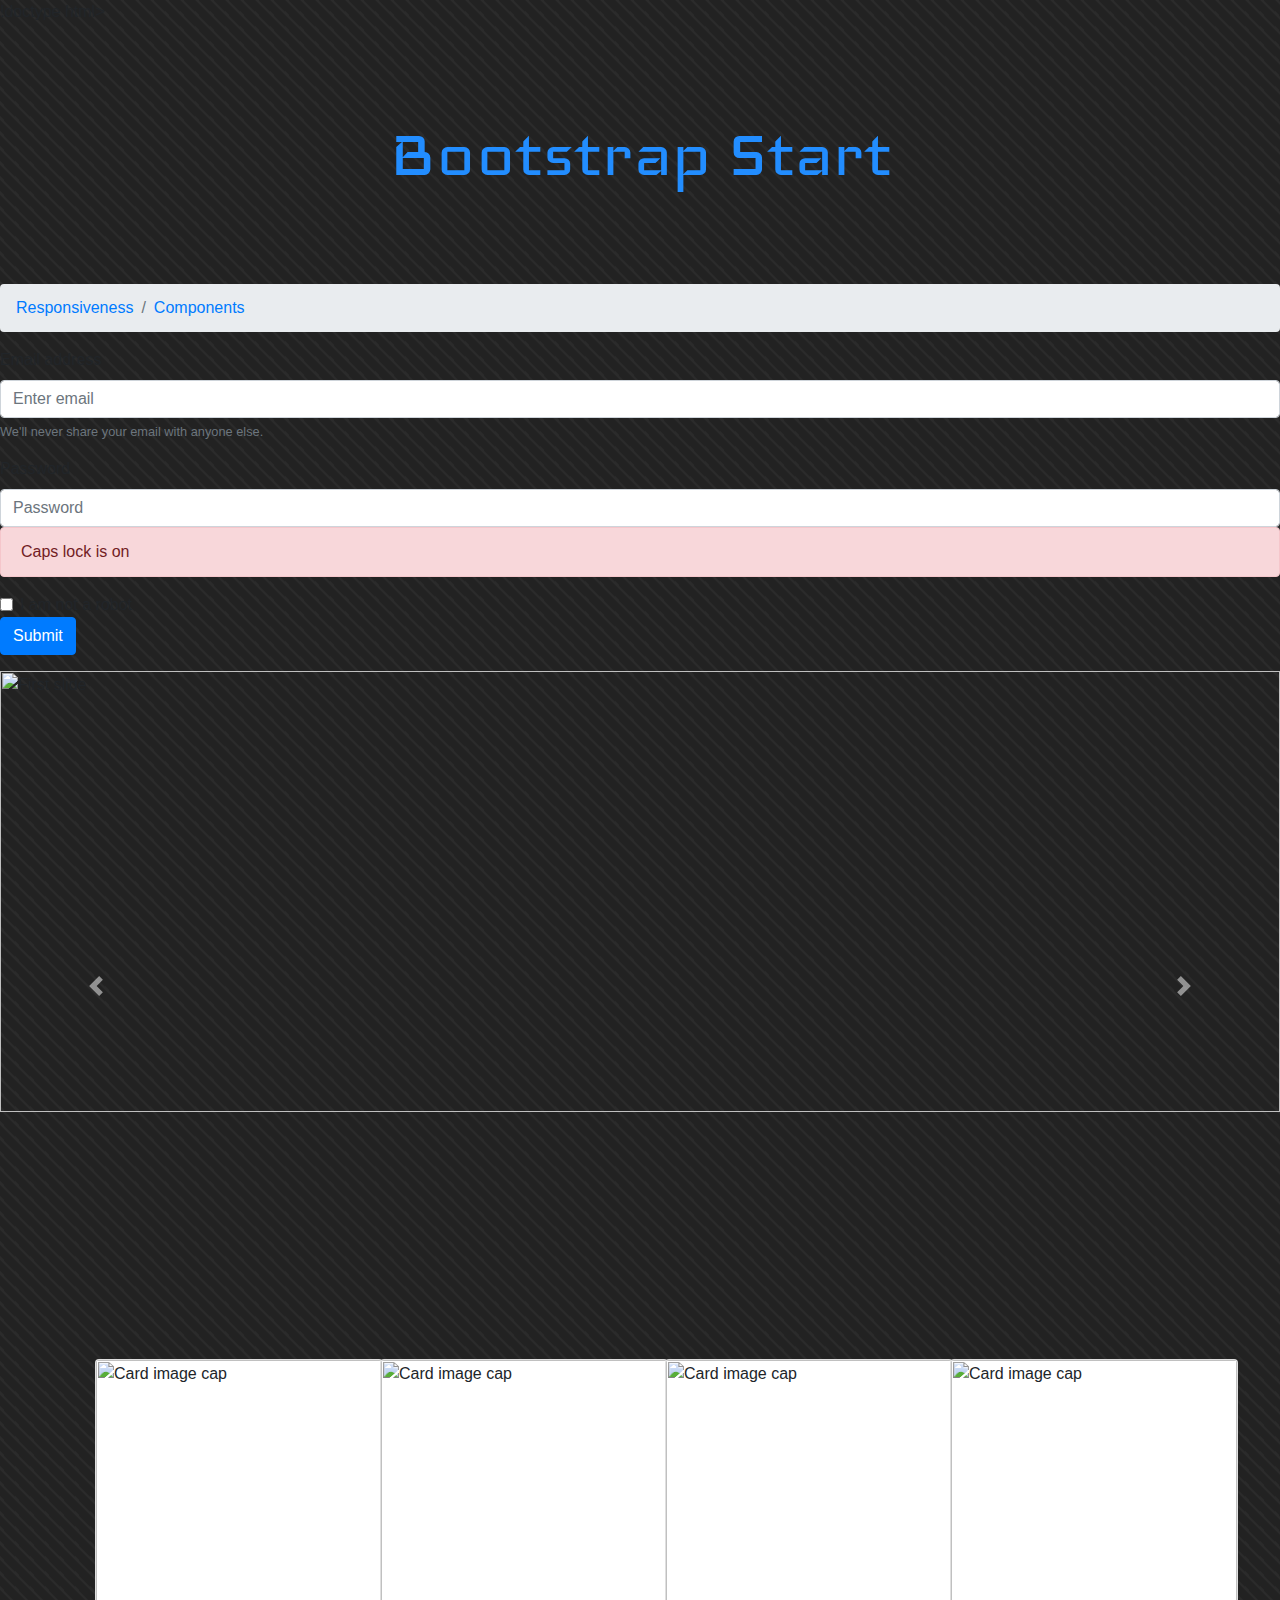
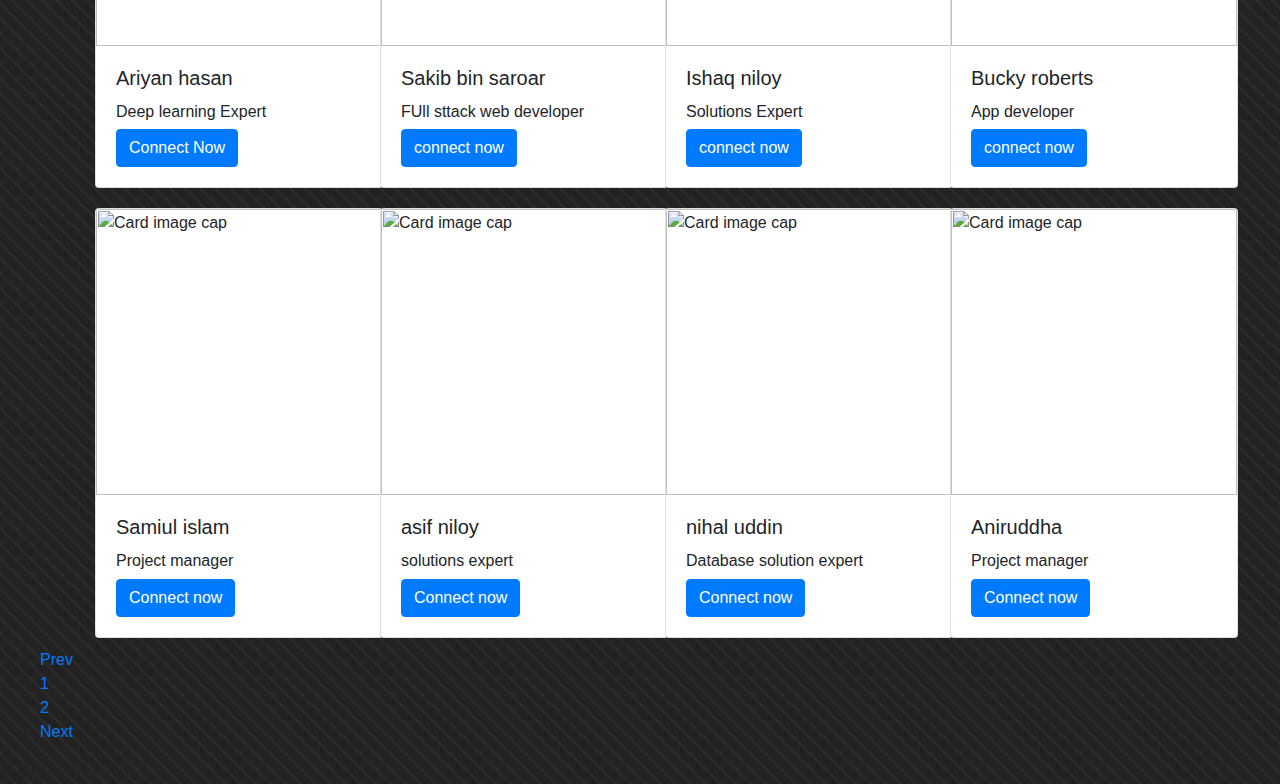
==== commit 64dd0eed: "Update components.html" ====
--- a/components.html
+++ b/components.html
@@ -110,15 +110,7 @@
     
     <br>
     <br>
-    <div class="pagination">
-  <ul>
-    <li><a href="#">Prev</a></li>
-    <li><a href="components.html">1</a></li>
-    <li><a href="components2.html">2</a></li>
-  
-    <li><a href="components2.html">Next</a></li>
-  </ul>
-</div>
+    
   <div class="container">
       <div class="row">
       <div class="col-md-3 col-sm-3 col-6">
@@ -212,6 +204,16 @@
       </div>
      </div>
   
+  <div class="pagination">
+  <ul>
+    <li><a href="#">Prev</a></li>
+    <li class="active"><a href="components.html">1</a></li>
+    <li><a href="components2.html">2</a></li>
+  
+    <li><a href="components2.html">Next</a></li>
+  </ul>
+</div>
+  
     
   
     <!-- Optional JavaScript -->
--- a/css/style.css
+++ b/css/style.css
@@ -32,7 +32,7 @@
 height:286px;
 }
 .imgsz1{
-height:50%;
+height:70%;
 
 }
 
